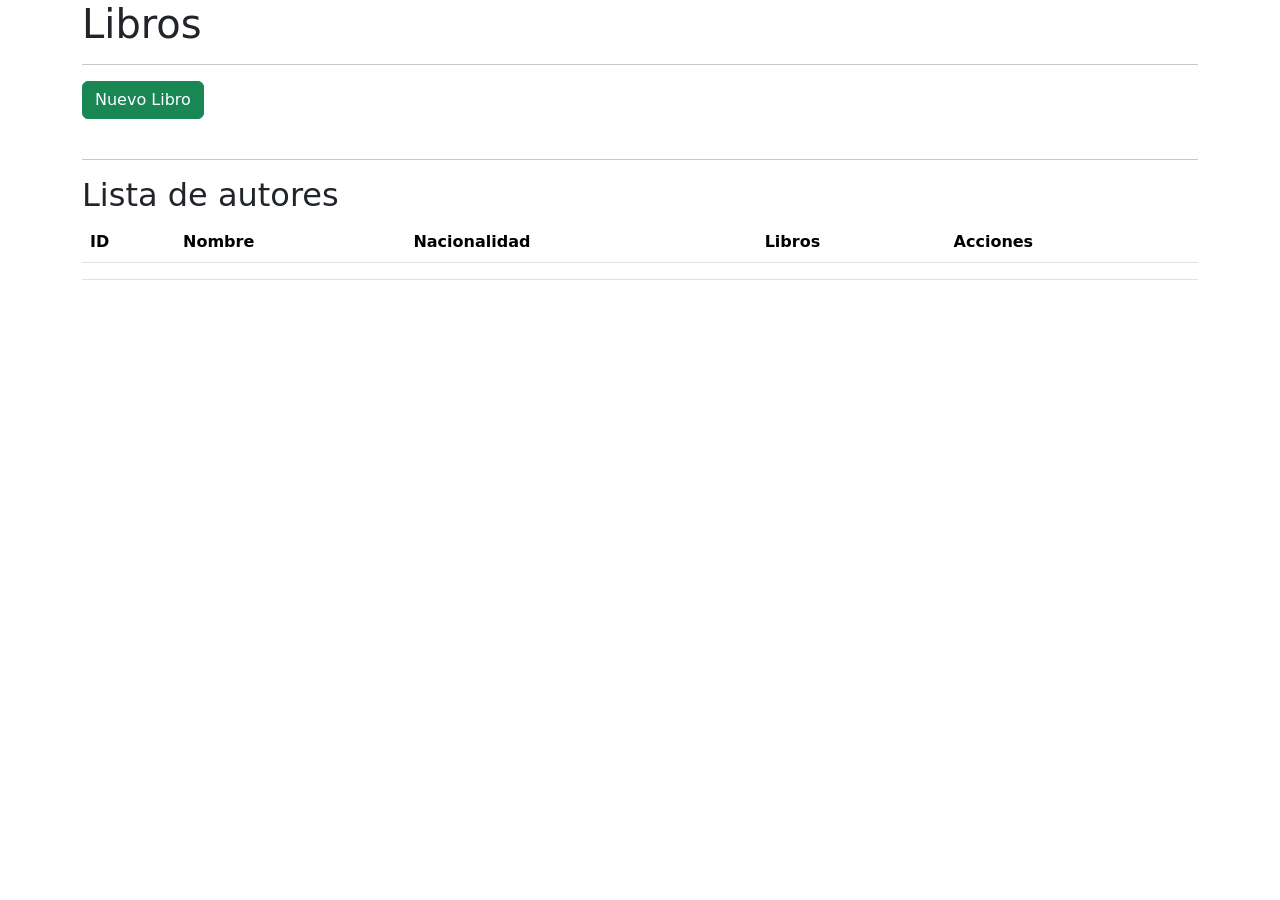
==== Biblioteca/src/main/resources/templates/autores/index.html @ 29cc9631 "Tarea: mostrar todos los libros de los autores" ====
<!DOCTYPE html>
<html lang="en" xmlns:th="http://www.thymeleaf.org">
<head>
    <meta charset="UTF-8">
    <meta name="viewport" content="width=device-width, initial-scale=1.0">
    <title>Inicio</title>
    <link href="https://cdn.jsdelivr.net/npm/bootstrap@5.3.8/dist/css/bootstrap.min.css" rel="stylesheet" >
  </head>
<body>
    <div class="container">
		<h1>
			Libros	
		</h1>
		<hr>
				<div class="row">
			<div class="col">
				<a th:href="@{/libros/crear}" class="btn btn-success">Nuevo Libro</a>
			</div>
			<div class="col">
			</div>
			</div>
		<br><hr>
		<h2>Lista de autores</h2>
		<table class="table">
			<thead>
				<tr>
					<th>ID</th>
					<th>Nombre</th>
					<th>Nacionalidad</th>
					<th>Libros</th>
					<th>Acciones</th>
				</tr>
			</thead>
			<tbody>
				<tr th:each="autor : ${listaAutores}">
					<td  th:text="${autor.id}"> </td>
					<td  th:text="${autor.nombre}"> </td>
					<td  th:text="${autor.nacionalidad}"> </td>
					<!-- como visualizar los libros por autor -->
					<td>
					</td>
					<td>
					</td>
				</tr>
			</tbody>
		</table>
	</div>
    <script src="https://cdn.jsdelivr.net/npm/bootstrap@5.3.8/dist/js/bootstrap.bundle.min.js"></script>
  </body>
</html>
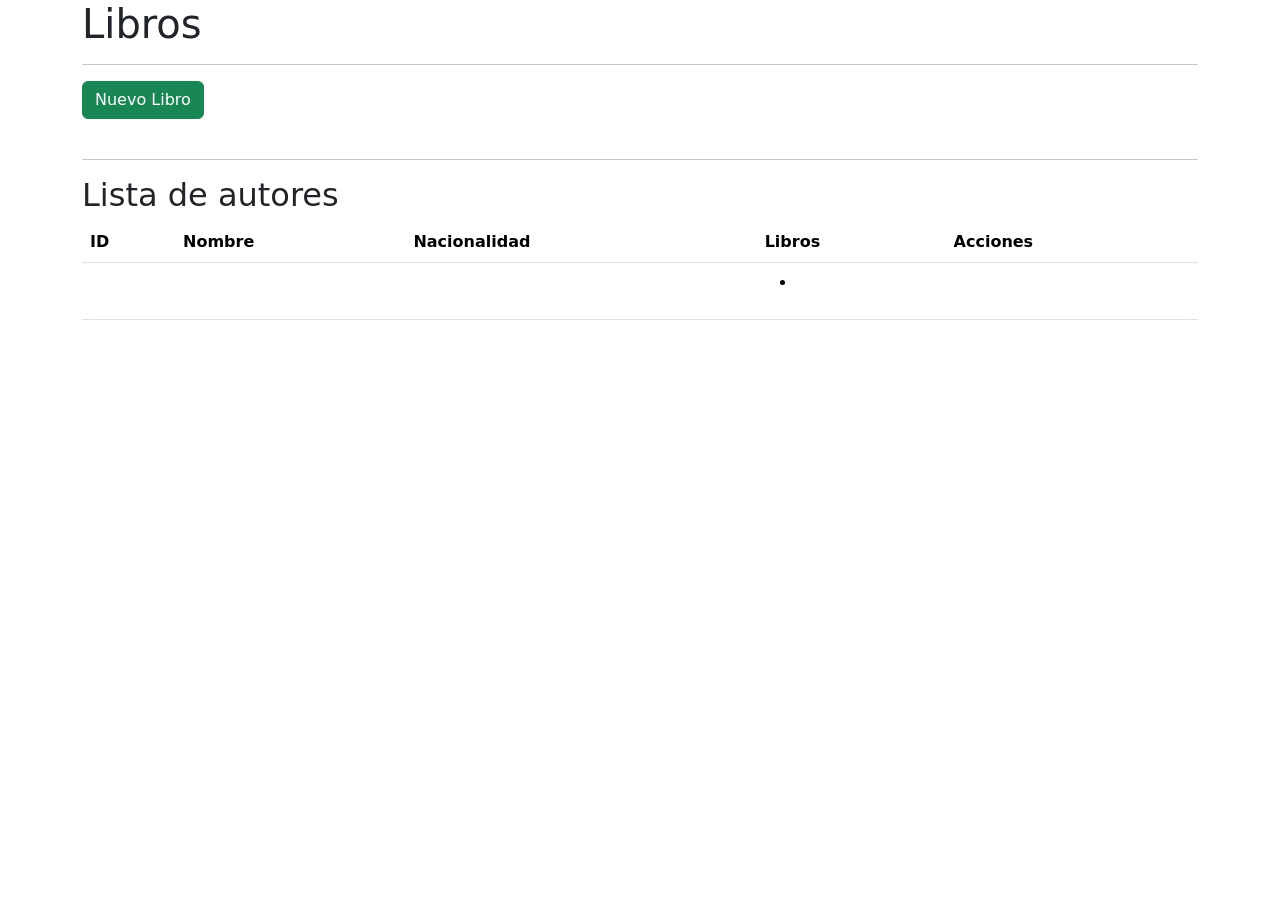
==== commit 9da0b277: "Spring security: implementando y aplicando SecurityConfig" ====
--- a/Biblioteca/src/main/resources/templates/autores/index.html
+++ b/Biblioteca/src/main/resources/templates/autores/index.html
@@ -38,6 +38,11 @@
 					<td  th:text="${autor.nacionalidad}"> </td>
 					<!-- como visualizar los libros por autor -->
 					<td>
+						<ul>
+					        <li th:each="libro : ${autor.libros}"
+					            th:text="${libro.titulo}">
+					        </li>
+					    </ul>
 					</td>
 					<td>
 					</td>
